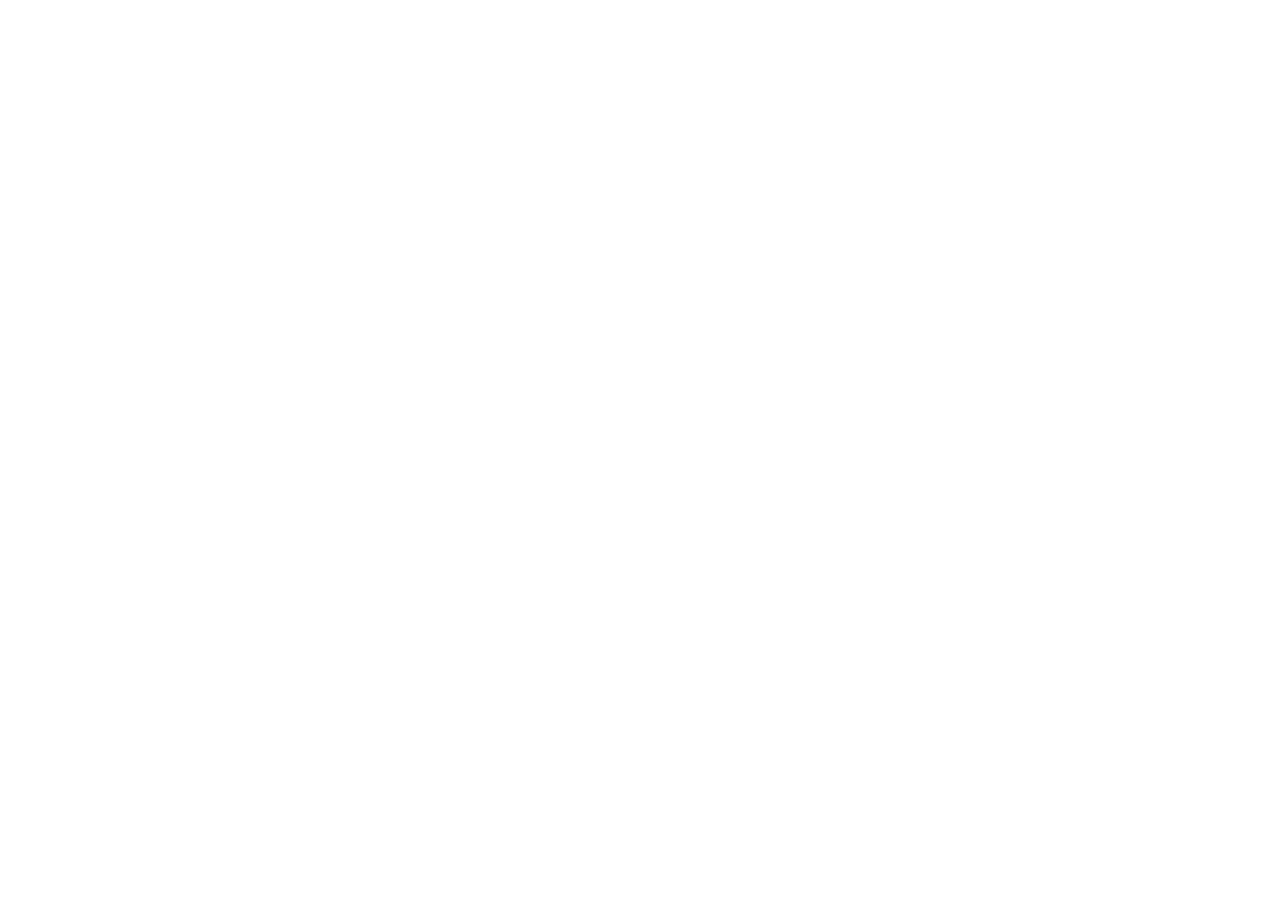
==== index.html @ 5b2e524a "index.html" ====
<!DOCTYPE html>
<html lang="en">
<head>
    <meta charset="UTF-8">
    <meta name="viewport" content="width=device-width, initial-scale=1.0">
    <title>Odin Project: Recipes</title>
</head>
<body>
    
</body>
</html>
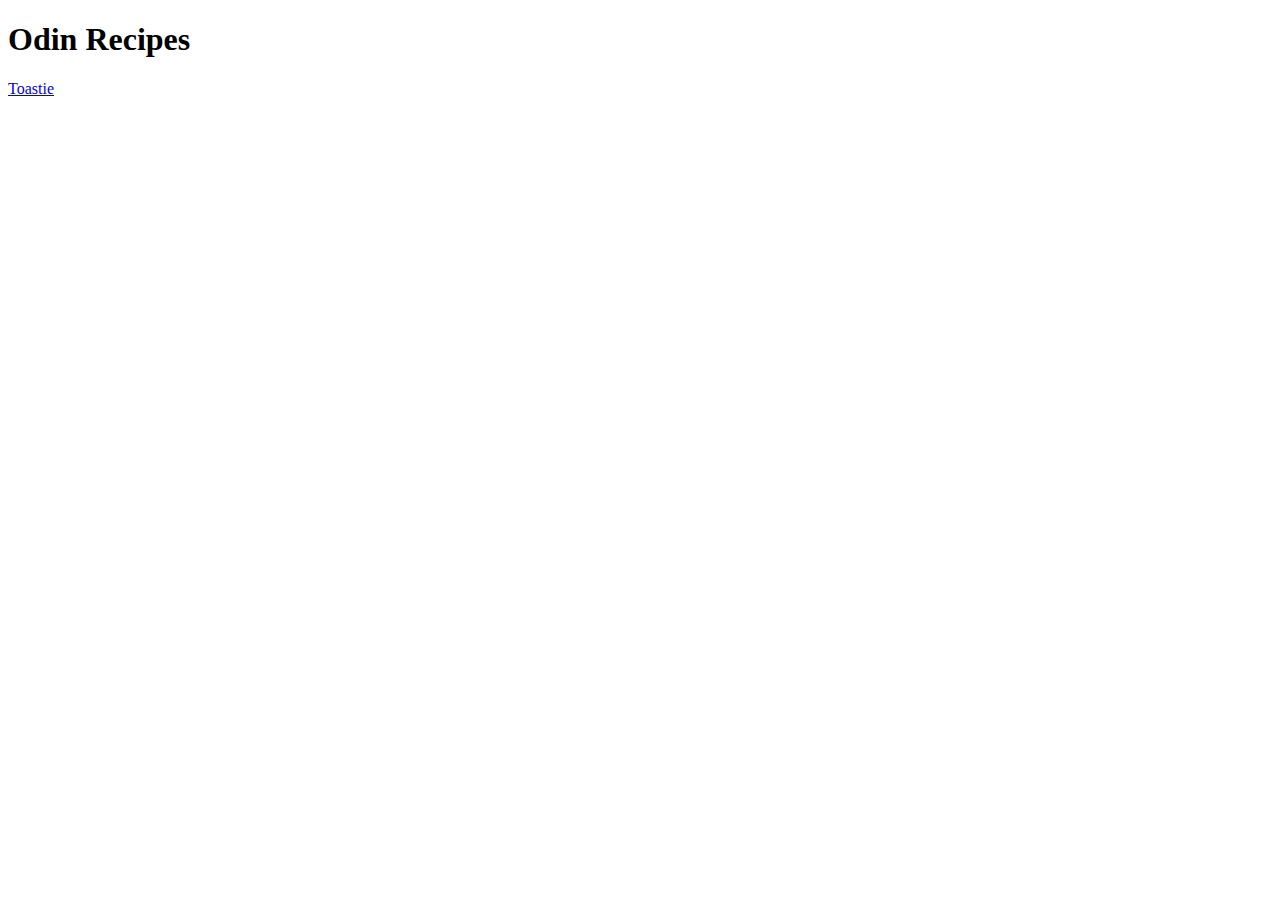
==== commit b13bcd57: "added toastie recipe" ====
--- a/index.html
+++ b/index.html
@@ -6,6 +6,8 @@
     <title>Odin Project: Recipes</title>
 </head>
 <body>
+    <h1> Odin Recipes</h1>
+    <a href="recipes/toastie.html"> Toastie</a>
     
 </body>
 </html>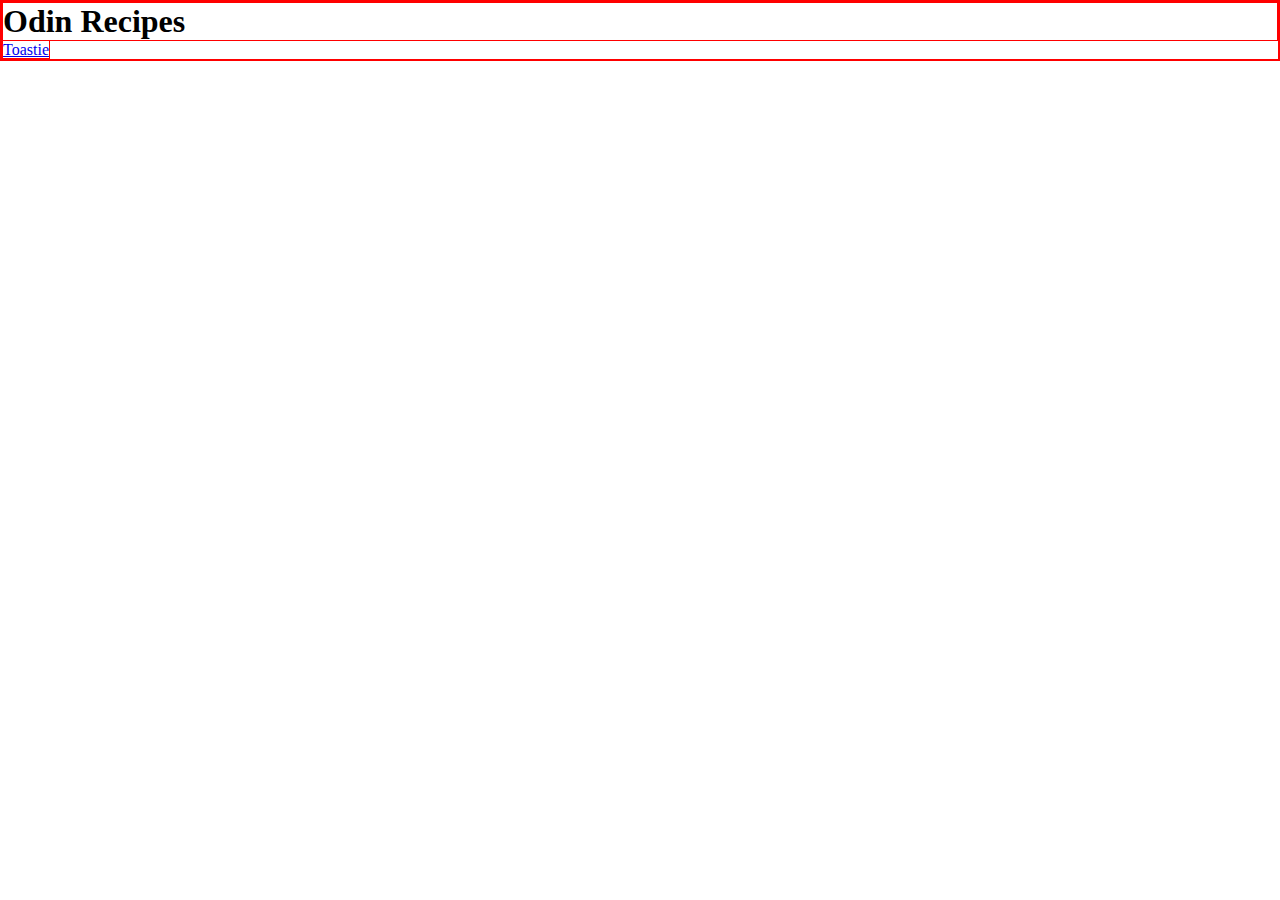
==== commit 61408141: "added css" ====
--- a/index.html
+++ b/index.html
@@ -4,6 +4,7 @@
     <meta charset="UTF-8">
     <meta name="viewport" content="width=device-width, initial-scale=1.0">
     <title>Odin Project: Recipes</title>
+    <link rel="stylesheet" href="style.css">
 </head>
 <body>
     <h1> Odin Recipes</h1>
--- a/style.css
+++ b/style.css
@@ -0,0 +1,37 @@
+
+
+.red,
+.blue {
+
+    font-family: "Lucida Console", "Courier New", monospace;
+    font-weight: bold;
+}
+
+
+
+.red {
+
+    color: red;
+}
+
+.blue {
+
+    color: blue;
+
+}
+
+
+* {
+    padding: 0px;
+    margin: 0px;
+    border:0.5px solid red;
+    box-sizing: border-box;
+
+}
+
+
+.bord {
+    border: 2px solid blue
+}
+
+
